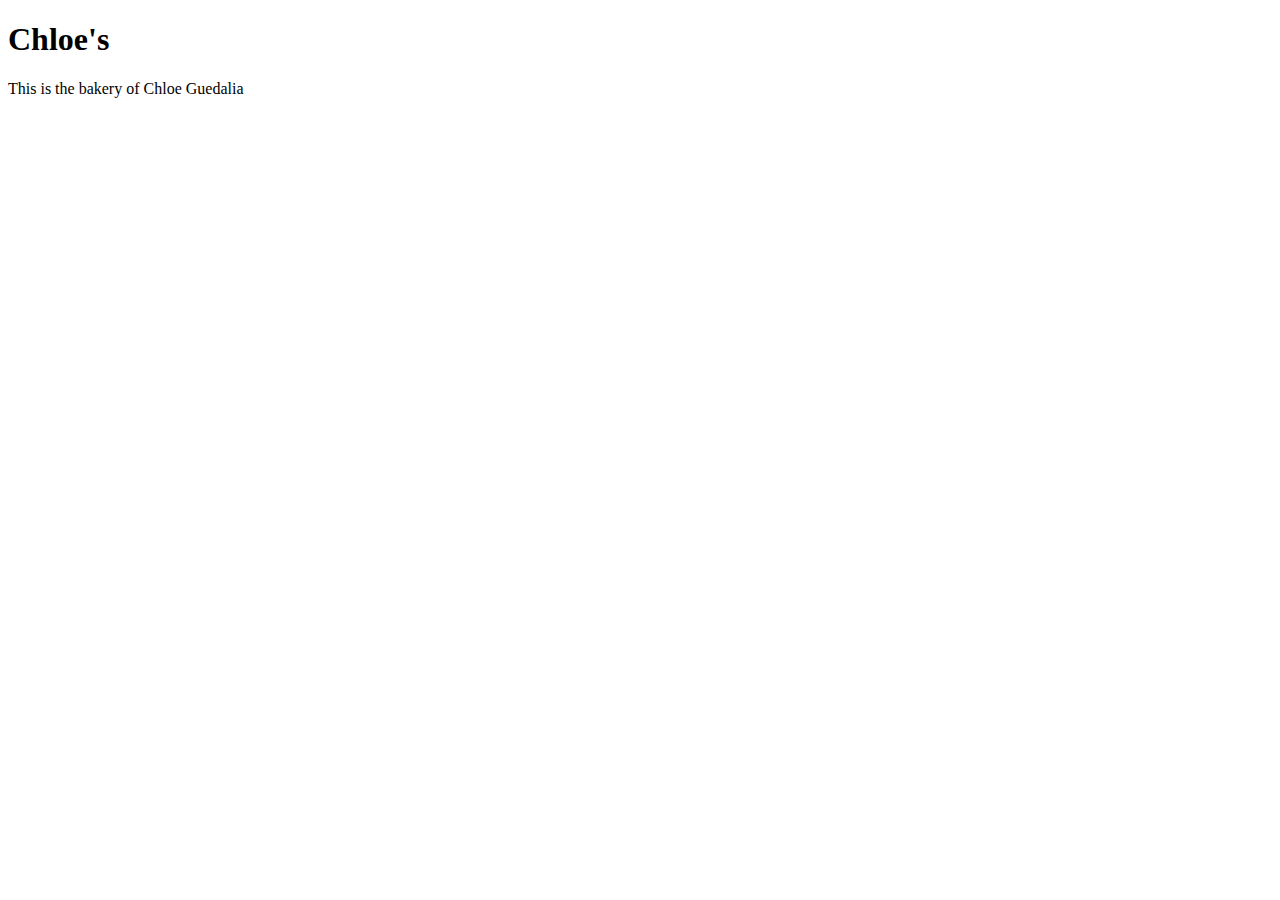
==== unit_1/index.html @ 3d78fcbb "edits 1" ====
<!DOCTYPE html>
<html>
	<head>
		<title>Chloe's</title>
		<link rel="sylesheet" type="text/css" href="css/style.css">
	</head>
	<body>
		<h1>Chloe's</h1>
		<p>This is the bakery of Chloe Guedalia</p>
	</body>
</html>
---- unit_1/css/style.css ----
body{
	color: purple;
 	background-color: grey;
 }
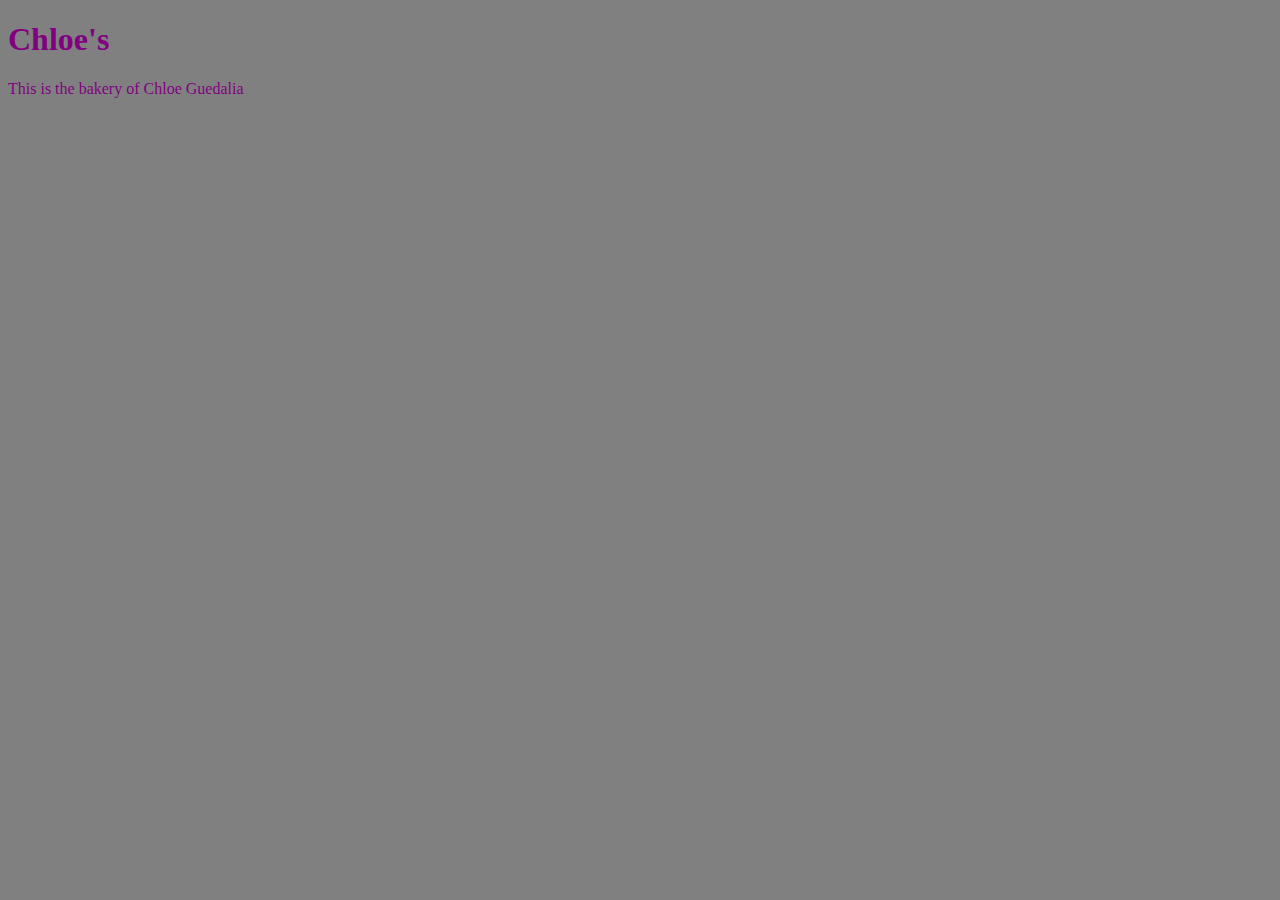
==== commit feb8caa8: "sylesheet!!! (its stylesheet)" ====
--- a/unit_1/index.html
+++ b/unit_1/index.html
@@ -2,7 +2,7 @@
 <html>
 	<head>
 		<title>Chloe's</title>
-		<link rel="sylesheet" type="text/css" href="css/style.css">
+		<link rel="stylesheet" type="text/css" href="css/style.css">
 	</head>
 	<body>
 		<h1>Chloe's</h1>
